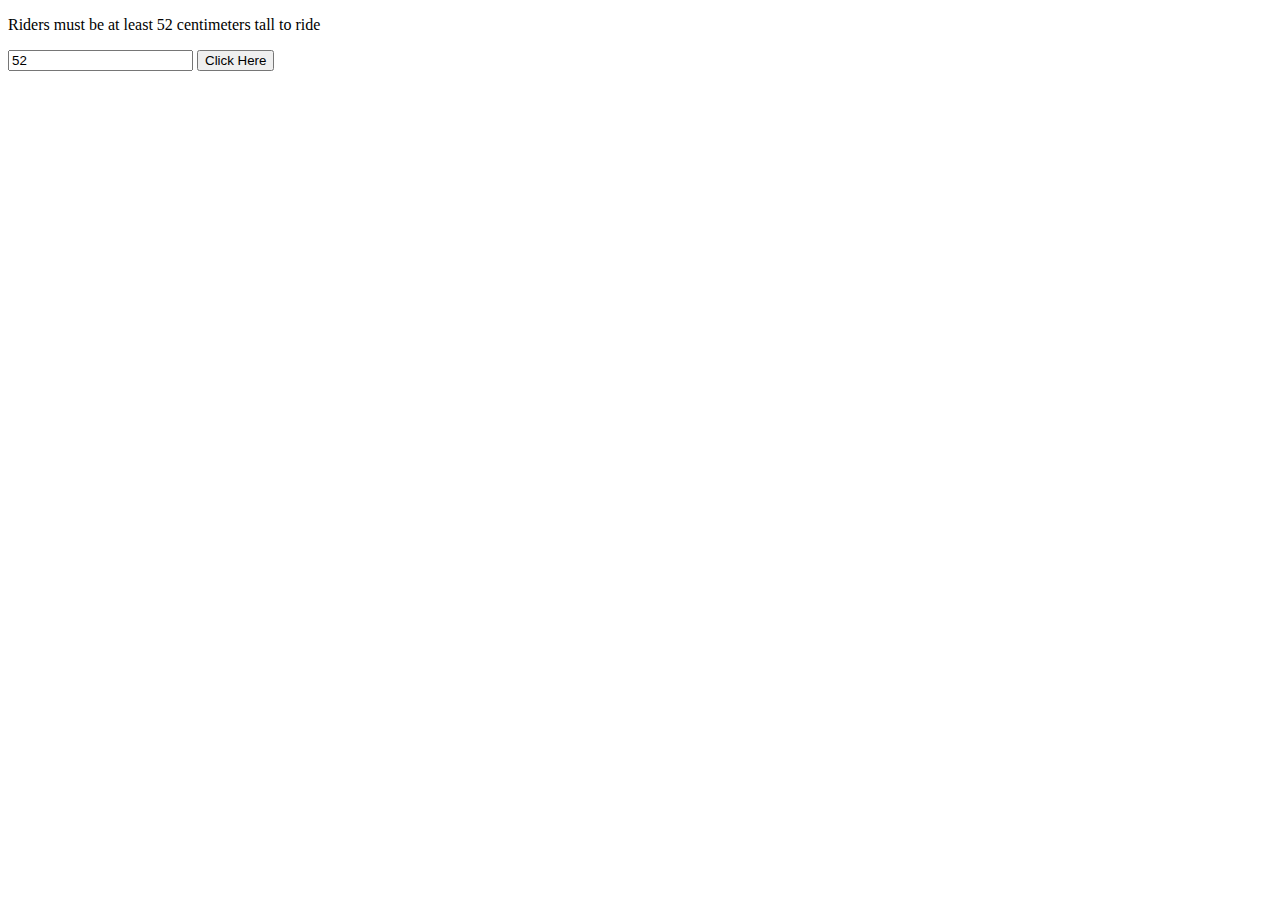
==== Basic JavaScript Projects/Project6_ternary__operators_constructors/index.html @ ee23440f "fixing" ====
<!DOCTYPE html>
<html>
    <head>
        <script src="JS/main.js"></script>
    </head>
    <body>

    <p>Riders must be at least 52 centimeters tall to ride</p>
    <input id="Height" value="52" />
    <button onclick="Ride_Function()">Click Here</button>
    <p id="Ride"></p>
    </body>
</html>
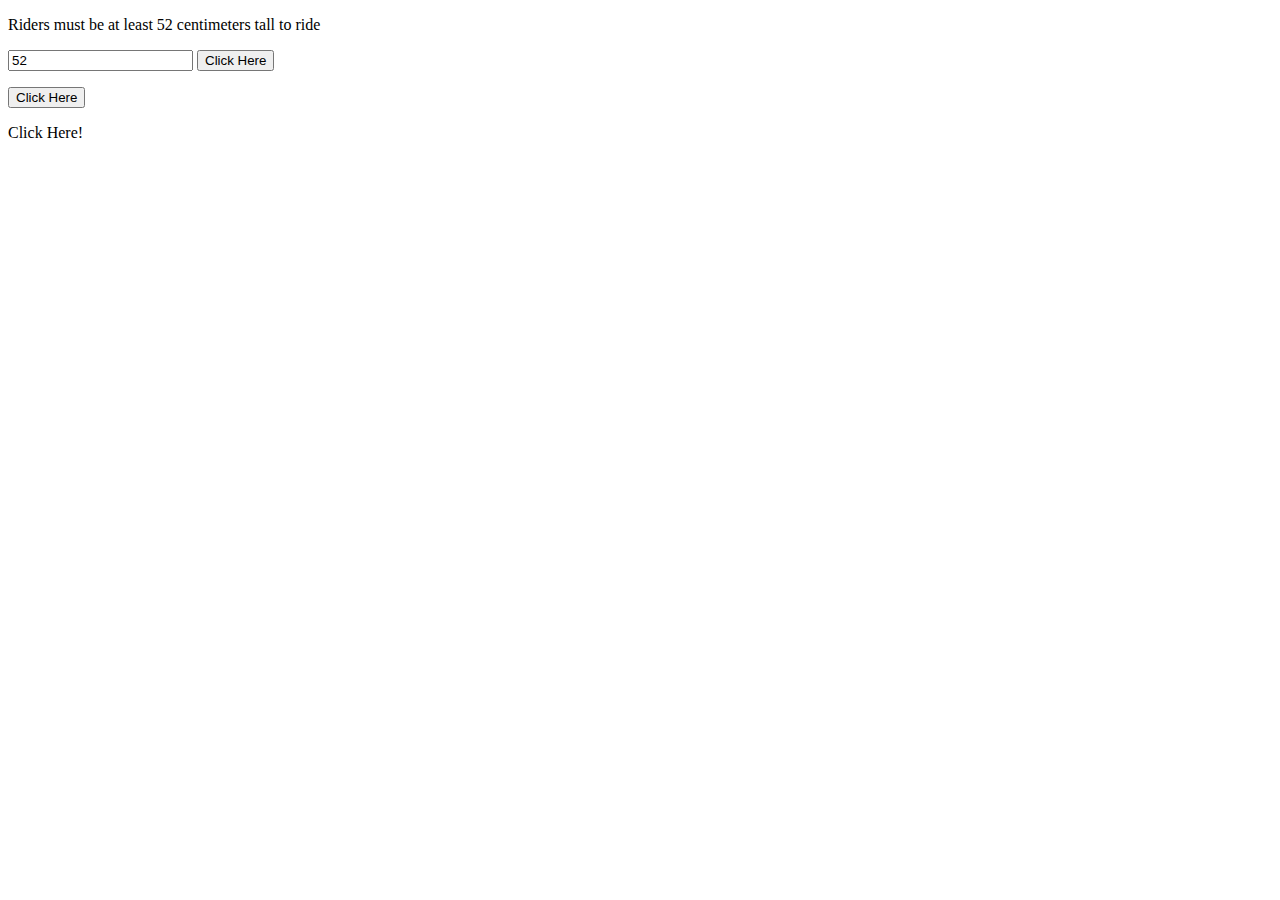
==== commit 2e61fd21: "Step 129" ====
--- a/Basic JavaScript Projects/Project6_ternary__operators_constructors/index.html
+++ b/Basic JavaScript Projects/Project6_ternary__operators_constructors/index.html
@@ -10,4 +10,13 @@
     <button onclick="Ride_Function()">Click Here</button>
     <p id="Ride"></p>
     </body>
+
+<body>
+    <button onclick="myFunction()">Click Here</button>
+    <p id="Constructingkeywords"></p>
+</body>
+
+<body>
+    <p id="Counting" onclick="count_Function()">Click Here!</p>
+</body>
 </html>